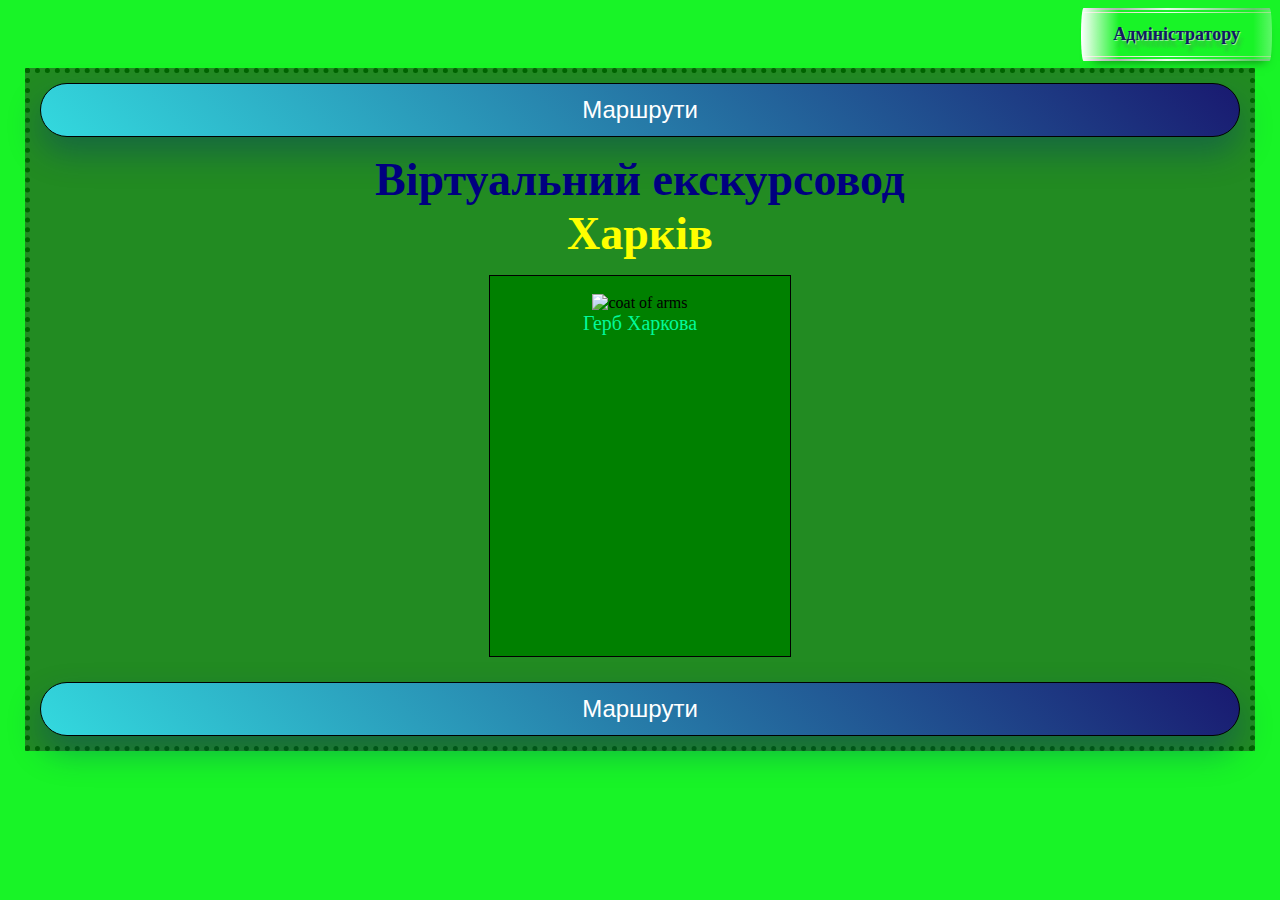
==== index.html @ e56531be "Update index.html" ====
<!doctype html>
<html>
<head>
  <meta charset="utf-8"/>
  <title>Virtual_guide Віртуальний екскурсовод Харків</title>
  <link rel="stylesheet" href="styles/main.css"/>
  <script src="https://www.gstatic.com/firebasejs/4.10.0/firebase.js"></script>
  <link type="text/css" rel="stylesheet" href="https://cdn.firebase.com/libs/firebaseui/2.5.1/firebaseui.css" />
  <script>
        //инициализация Firebase - подставьте свои значения
        var config = {
            apiKey: "AIzaSyAjEt56_U19qrSVbi0y80eLA_3Hob-YCxg",
            databaseURL: "https://choose-way.firebaseio.com/"
        };
        firebase.initializeApp(config);
    </script>
	<script src="scripts/fb_main.js"></script>
</head>
<body>  
	<div id="header">
		<div id="google_translate_element"></div>
		<div><a href="authent_form.html" class="adminButton"> <span id="AdminText"> Адміністратору </span></a></div>
	</div>
	<div class="container">
		<a href="way_KP.html" class="menuButton" id="next"> Маршрути </a>
		<div class="top">
			<h1 class="appName">Віртуальний екскурсовод</h1>
			<h1 class="cityName">Харків</h1>
			<figure data-title="<em>Герб Ха́ркова</em> був затверджений 14 вересня 1995 року рішенням Харківської міської ради.   Зелений колір у геральдиці символізує надію, радість, достаток. Ріг достатку символізує природні багатства. Кадуцей — незмінний атрибут бога Меркурія, який в епоху античності вважався заступником торговців, мандрівників, парламентерів. Змії, що оповили кадуцей, символізують мудрість." > <img src="images/герб_!.png" alt="coat of arms" /> <figcaption> Герб Харкова <figcaption></figure>
		</div>
		<div class="info"> 	</div>
		<a href="way_KP.html" class="menuButton" id="next"> Маршрути </a>
	</div>
	
	<script>
		function show(obj){
			var elem = obj.parentNode.querySelector(".text_info");
			var curStyle = elem.style;
			if (curStyle.display=="none" || curStyle.display == ""){
				elem.style="display:block;";
			}else{
				elem.style="display:none;";
			}
		}
	</script>
	<script type="text/javascript">
	function googleTranslateElementInit() {
		new google.translate.TranslateElement({pageLanguage: 'uk', layout: google.translate.TranslateElement.InlineLayout.SIMPLE, autoDisplay: false,  gaTrack: true, gaId: 'UA-15081999'}, 'google_translate_element');
	}
	</script>
	
	<script type="text/javascript" src="http://translate.google.com/translate_a/element.js?cb=googleTranslateElementInit"></script>
</body>
</html>
---- styles/main.css ----
body {
	background-color: #18F427;
}

#header {
	margin-bottom: 15px;
	height:40px;
	width:100%;
	display: flex;
	justify-content: space-between;
} 

.container {
	vertical-align: middle;
	background-color: #228B22;
	margin: auto;
	width: 95%;
	margin-bottom: 20px;
	margin-top: 20px;
	text-align: center;
	border: 5px dotted #006400;
	padding: 10px;
}

.top{
	margin: auto;	
	text-align: center;
	margin-bottom: 25px;
}

h1 {
	font-family: Century;
	font-size: 46px;	
	line-height: 50%;
}

.appName {
	color: #000080;
}

.cityName {	
	color: #FFFF00;
}

figure {
	background-color: #008000;
	border: 1px solid #000000;
	padding: 20 px; 
	height: 380px;
	width: 300px;
	margin: auto;

}

figcaption {
	text-align: center;
	font-size: 20px;
    color: #00FA9A; 
}

img {
	margin-top: 18px;
}

figure:hover::after {
	content: attr(data-title); /* Выводим текст */
    position: absolute; /* Абсолютное позиционирование */
	left: 780px;
	top: 300px; /* Положение подсказки */
    z-index: 1; /* Отображаем подсказку поверх других элементов */
    background: rgba(111,245,158,0.55); /* Полупрозрачный цвет фона */
    font-family: Arial, sans-serif; /* Гарнитура шрифта */
    font-size: 14px; /* Размер текста подсказки */
    padding: 5px 10px; /* Поля */
	padding-top: 15px;
	padding-bottom: 15px;
    border: 1px dotted #333; /* Параметры рамки */
}

 .general_facts {
	left: 7%;
	text-align: justify;
	color: #98FB98;
	font-size: 22px; 
    padding: 5px 40px; 
	line-height:120%;
 }
  
 button:hover, .menuButton:hover{
	-webkit-box-shadow: rgba(0,0,0,0.7) 0px 5px 15px, inset rgba(0,0,0,0.15) 0px -10px 20px;
     -khtml-box-shadow: rgba(0,0,0,0.7) 0px 5px 15px, inset rgba(0,0,0,0.15) 0px -10px 20px;
       -moz-box-shadow: rgba(0,0,0,0.7) 0px 5px 15px, inset rgba(0,0,0,0.15) 0px -10px 20px;
         -o-box-shadow: rgba(0,0,0,0.7) 0px 5px 15px, inset rgba(0,0,0,0.15) 0px -10px 20px;
            box-shadow: rgba(0,0,0,0.7) 0px 5px 15px, inset rgba(0,0,0,0.15) 0px -10px 20px;
 }
 
.menuButton {
    text-decoration: none;
    display: block;
    vertical-align: middle;
    padding: 12px 40px;
    margin: auto;
    border: 1px solid black;
    border-radius: 30px;
    background-image: linear-gradient(45deg, #6ab1d7 0%, #33d9de 50%, #191970 100%);
    background-position: 100% 0;
    background-size: 200% 200%;
    font-family: 'Montserrat', sans-serif;
    font-size: 24px;
    font-weight: 300;
    color: white;
    box-shadow: 0 16px 32px 0 rgba(0,40,120,.35);
    transition: .5s;
 }
 
.menuButton:hover {
  box-shadow: 0 0 0 0 rgba(0,40,120,0);
  background-position: 0 0;
   border: 2px inset #4B0082; 
}

p, h2 {
	text-indent: 40px;
	padding-left: 20px;
	padding-right: 20px;
	text-align: justify;
	text-shadow: 0px 0px 6px rgba(255,255,255,0.2);
	margin-top: 0.5em; /* Отступ сверху */
    margin-bottom: 0.5em; /* Отступ снизу */
 }

h2{
	padding-top: 20px;
	text-align: center;
	text-shadow: 0px 15px 5px rgba(0,0,0,0.1),
                 10px 20px 5px rgba(0,0,0,0.05),
                 -10px 20px 5px rgba(0,0,0,0.05);
	padding-bottom: 20px;
}

.name {	
	vertical-align: middle;
	text-decoration: none;
	display: block;
	margin: auto;
	width: 93%;
	height: 5%; 
	background: linear-gradient(to bottom, #00FF7F 0%, #00FF00 100%);
    font-size: 25px; 
    color: #8B008B; 
    border: 1px solid black; 
	border-radius: 30px; 
	margin-bottom: 30px;
 }
 
 .name:hover{
	vertical-align: middle;
	text-decoration:none;
	display:block;
	margin:auto;
	width: 93%;
	height: 5%; 
	background: linear-gradient(to top, #00BFFF 0%, #00FF00 100%);
    font-size: 28px; 
    color: #8B008B; 
    border: 1px solid black;
	border-radius: 30px; 
	margin-bottom: 30px;
 }
 
 a {
	-webkit-box-shadow: rgba(0,0,0,0.7) 0px 5px 15px, inset rgba(0,0,0,0.15) 0px -10px 20px;
     -khtml-box-shadow: rgba(0,0,0,0.7) 0px 5px 15px, inset rgba(0,0,0,0.15) 0px -10px 20px;
       -moz-box-shadow: rgba(0,0,0,0.7) 0px 5px 15px, inset rgba(0,0,0,0.15) 0px -10px 20px;
         -o-box-shadow: rgba(0,0,0,0.7) 0px 5px 15px, inset rgba(0,0,0,0.15) 0px -10px 20px;
            box-shadow: rgba(0,0,0,0.7) 0px 5px 15px, inset rgba(0,0,0,0.15) 0px -10px 20px;
 }
 
 .text_info{
	 display: none;
 }
 
 
.symbol{
	 text-indent: 85px;
	 font-size: 30px;
	 color: #4B0082;
 }
 

 .adminButton {
  position: relative;
  display: inline-block;
  color: #07490b;
  font-weight: bold;
  text-decoration: none;
  text-shadow: rgba(255,255,255,.5) 1px 1px, rgba(100,100,100,.3) 3px 7px 3px;
  user-select: none;
  padding: 1em 2em;
  outline: none;
  border-radius: 5px / 100%;
  background-image:
   linear-gradient(45deg, rgba(255,255,255,.0) 30%, rgba(255,255,255,.8), rgba(255,255,255,.0) 70%),
   linear-gradient(to right, rgba(255,255,255,1), rgba(255,255,255,0) 20%, rgba(255,255,255,0) 90%, rgba(255,255,255,.3)),
   linear-gradient(to right, rgba(125,125,125,1), rgba(255,255,255,.9) 45%, rgba(125,125,125,.5)),
   linear-gradient(to right, rgba(125,125,125,1), rgba(255,255,255,.9) 45%, rgba(125,125,125,.5)),
   linear-gradient(to right, rgba(223,190,170,1), rgba(255,255,255,.9) 45%, rgba(223,190,170,.5)),
   linear-gradient(to right, rgba(223,190,170,1), rgba(255,255,255,.9) 45%, rgba(223,190,170,.5));
  background-repeat: no-repeat;
  background-size: 200% 100%, auto, 100% 2px, 100% 2px, 100% 1px, 100% 1px;
  background-position: 200% 0, 0 0, 0 0, 0 100%, 0 4px, 0 calc(100% - 4px);
  box-shadow: rgba(0,0,0,.5) 3px 10px 10px -10px;
}
.adminButton:hover {
  transition: .5s linear;
  background-position: -200% 0, 0 0, 0 0, 0 100%, 0 4px, 0 calc(100% - 4px);
} 

.adminButton:active {
  top: 1px;
}

#AdminText{
	color:#171761;
	font-size: 18px;
}
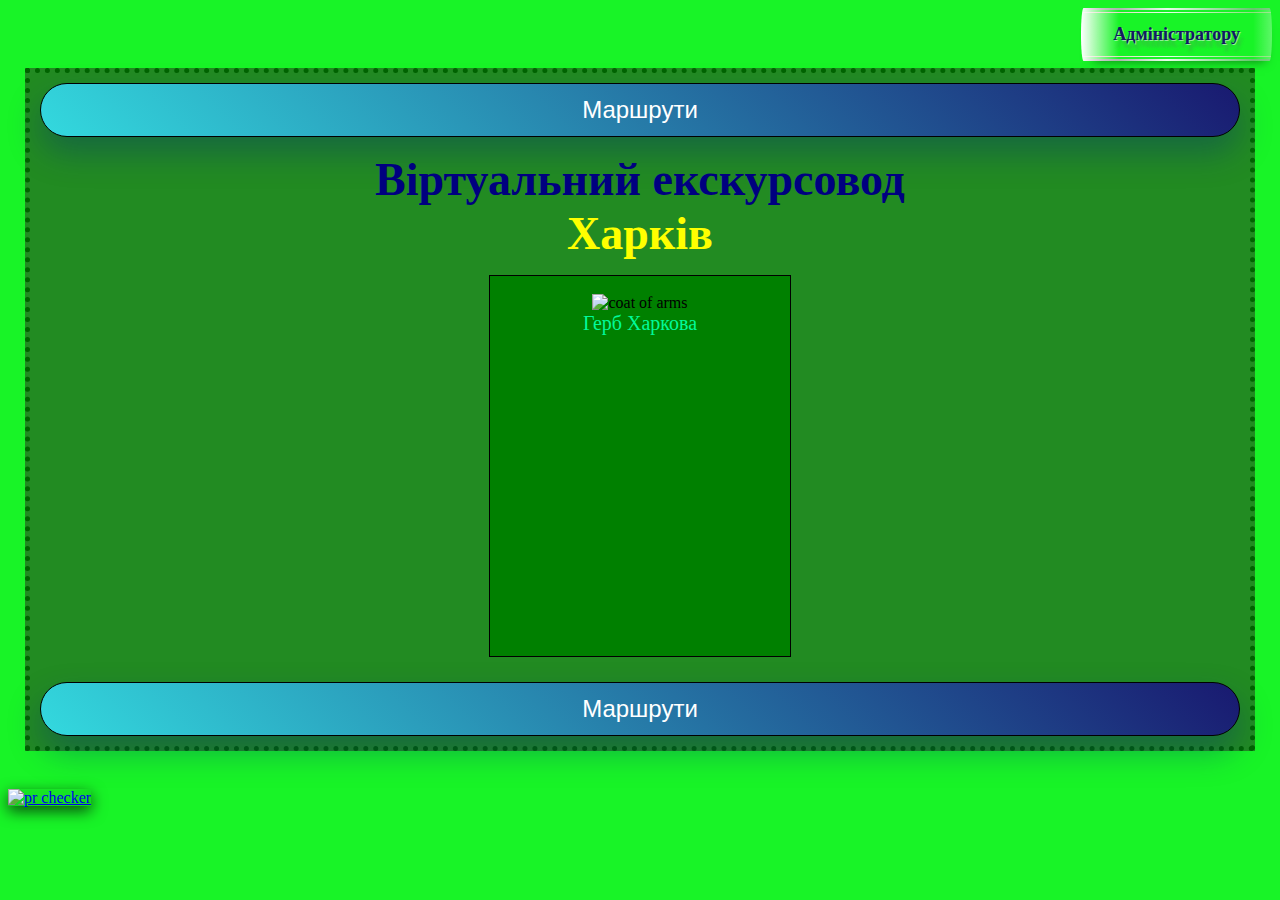
==== commit 0e33dbab: "Update index.html" ====
--- a/index.html
+++ b/index.html
@@ -2,7 +2,9 @@
 <html>
 <head>
   <meta charset="utf-8"/>
-  <title>Virtual_guide Віртуальний екскурсовод Харків</title>
+  <title>Віртуальний екскурсовод Харків</title>
+  <meta name="description" content="Віртуальний екскурсовод по Харкову відкриє для туристів Харків за годину. Містить маршути по Харкову на будь-який смак. Вікторина й визначні місця Харкова.">
+  <meta name="keywords" content="достопримечательности харькова, галереи харькова, храмы харькова, центр харькова, что посмотреть в харькове, харьков что посмотреть" />
   <link rel="stylesheet" href="styles/main.css"/>
   <script src="https://www.gstatic.com/firebasejs/4.10.0/firebase.js"></script>
   <link type="text/css" rel="stylesheet" href="https://cdn.firebase.com/libs/firebaseui/2.5.1/firebaseui.css" />
@@ -26,7 +28,7 @@
 		<div class="top">
 			<h1 class="appName">Віртуальний екскурсовод</h1>
 			<h1 class="cityName">Харків</h1>
-			<figure data-title="<em>Герб Ха́ркова</em> був затверджений 14 вересня 1995 року рішенням Харківської міської ради.   Зелений колір у геральдиці символізує надію, радість, достаток. Ріг достатку символізує природні багатства. Кадуцей — незмінний атрибут бога Меркурія, який в епоху античності вважався заступником торговців, мандрівників, парламентерів. Змії, що оповили кадуцей, символізують мудрість." > <img src="images/герб_!.png" alt="coat of arms" /> <figcaption> Герб Харкова <figcaption></figure>
+			<figure data-title="Герб Ха́ркова був затверджений 14 вересня 1995 року рішенням Харківської міської ради.   Зелений колір у геральдиці символізує надію, радість, достаток. Ріг достатку символізує природні багатства. Кадуцей — незмінний атрибут бога Меркурія, який в епоху античності вважався заступником торговців, мандрівників, парламентерів. Змії, що оповили кадуцей, символізують мудрість." > <img src="images/герб_!.png" alt="coat of arms" /> <figcaption> Герб Харкова <figcaption></figure>
 		</div>
 		<div class="info"> 	</div>
 		<a href="way_KP.html" class="menuButton" id="next"> Маршрути </a>
@@ -50,5 +52,6 @@
 	</script>
 	
 	<script type="text/javascript" src="http://translate.google.com/translate_a/element.js?cb=googleTranslateElementInit"></script>
+			<a href="https://checkpagerank.net/check-page-rank.php" title="check pagerank" target="_blank"><img src="https://checkpagerank.net/pricon.php?key=" alt="pr checker" /></a>
 </body>
 </html>
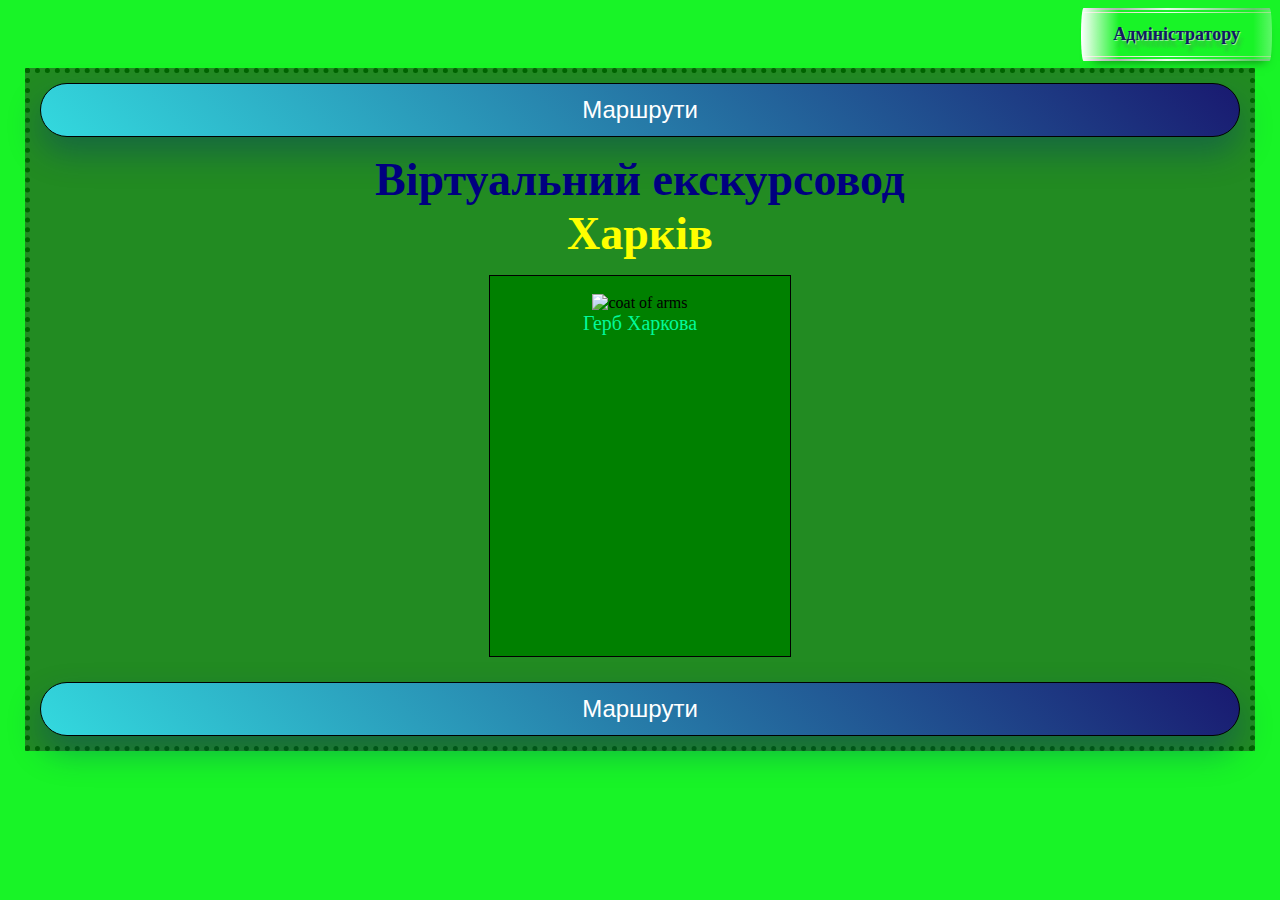
==== commit 6420b9f2: "Update index.html" ====
--- a/index.html
+++ b/index.html
@@ -52,6 +52,6 @@
 	</script>
 	
 	<script type="text/javascript" src="http://translate.google.com/translate_a/element.js?cb=googleTranslateElementInit"></script>
-			<a href="https://checkpagerank.net/check-page-rank.php" title="check pagerank" target="_blank"><img src="https://checkpagerank.net/pricon.php?key=" alt="pr checker" /></a>
+			
 </body>
 </html>
